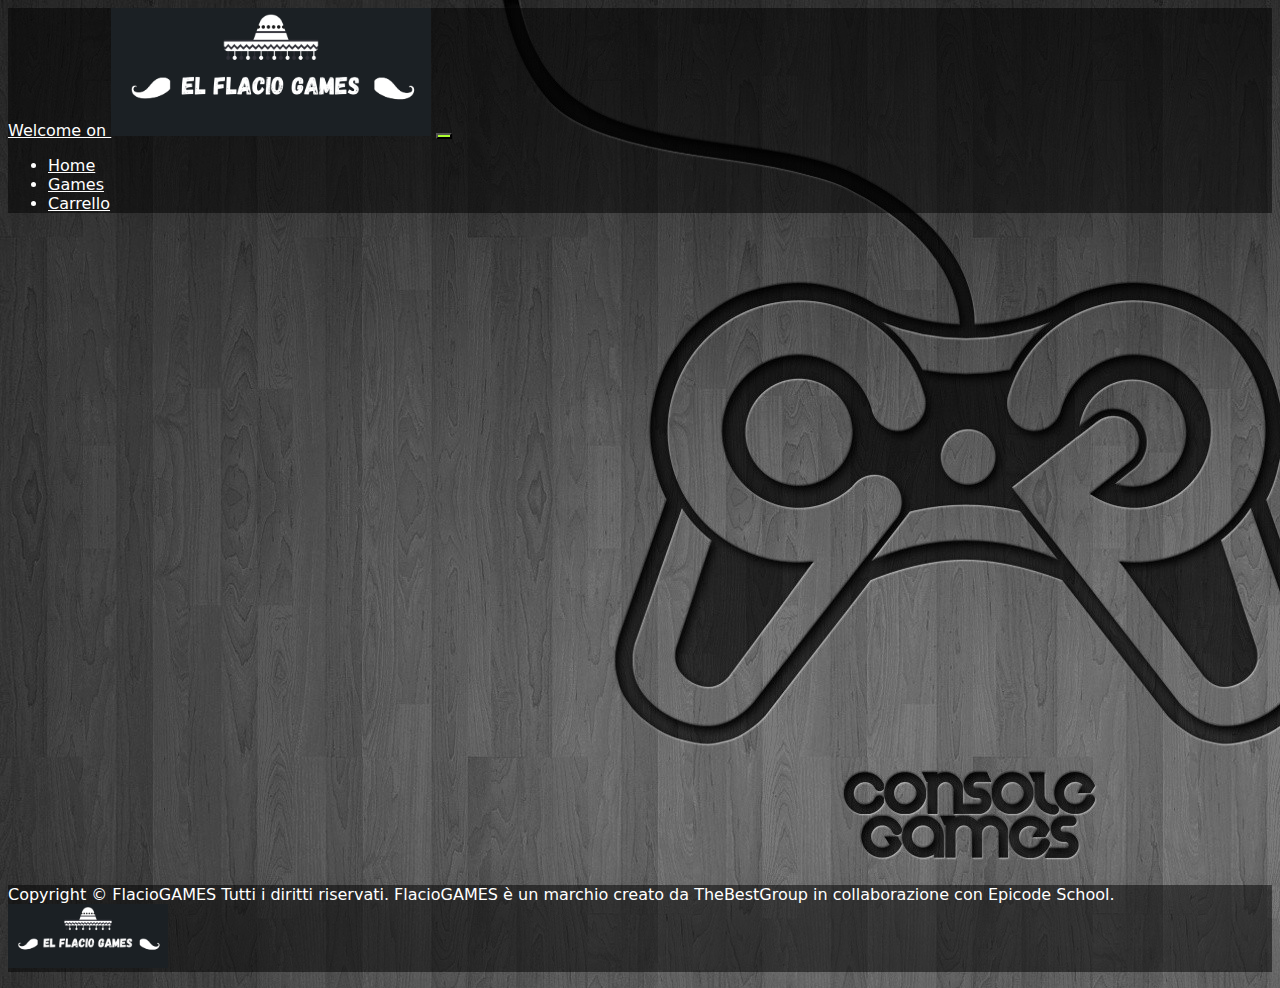
==== carrello.html @ ee1d00b6 "Initial commit" ====
<!DOCTYPE html>
<html lang="it">

<head>
  <meta charset="UTF-8">
  <meta http-equiv="X-UA-Compatible" content="IE=edge">
  <meta name="viewport" content="width=device-width, initial-scale=1.0">
  <title>E-Commerce - carrello</title>
  <link href="https://cdn.jsdelivr.net/npm/bootstrap@5.1.3/dist/css/bootstrap.min.css" rel="stylesheet"
    integrity="sha384-1BmE4kWBq78iYhFldvKuhfTAU6auU8tT94WrHftjDbrCEXSU1oBoqyl2QvZ6jIW3" crossorigin="anonymous">
  <link rel="stylesheet" href="assets/css/style.css">
</head>

<body>

  <header>
    <nav class="navbar navbar-expand-lg navbar-dark">
      <div class="container-fluid">
        <a class="navbar-brand" href="#">Welcome on <img id="logo" class="img-fluid rounded" style="width: 20em;"
              src="./assets/images/Logo.png" alt="Logo"></a>
        <button class="navbar-toggler" type="button" data-bs-toggle="collapse" data-bs-target="#navbarNav"
          aria-controls="navbarNav" aria-expanded="false" aria-label="Toggle navigation">
          <span class="navbar-toggler-icon"></span>
        </button>
        <div class="collapse navbar-collapse justify-content-end" id="navbarNav">
          <ul class="navbar-nav">
            <li class="nav-item">
              <a class="nav-link active" aria-current="page" href="index.html">Home</a>
            </li>
            <li class="nav-item">
              <a class="nav-link" aria-current="page" href="#">Games</a>
            </li>
            <li class="nav-item">
              <a class="nav-link" href="carrello.html">Carrello</a>
            </li>
          </ul>
        </div>
      </div>
    </nav>

  </header>

  <main style="height: 40em;">

  </main>



  <footer class="py-3">
    <p class="text-center text-white">Copyright &copy; <span>FlacioGAMES</span> Tutti i diritti riservati.
      <span>FlacioGAMES</span> è un marchio creato da TheBestGroup in collaborazione con <span>Epicode School</span>.
      <span><img class="img-fluid rounded" style="width: 10em;" src="./assets/images/Logo.png" alt="Logo"></span>
    </p>
  </footer>

  <!-- Bootstrap -->
  <script src="https://cdn.jsdelivr.net/npm/bootstrap@5.1.3/dist/js/bootstrap.bundle.min.js"
    integrity="sha384-ka7Sk0Gln4gmtz2MlQnikT1wXgYsOg+OMhuP+IlRH9sENBO0LRn5q+8nbTov4+1p" crossorigin="anonymous">
    </script>
  <!-- jQuery -->
  <script src="https://ajax.googleapis.com/ajax/libs/jquery/3.6.0/jquery.min.js"></script>
  <!-- JavaScript -->
  <script type="text/javascript" src="assets/js/script.js"></script>
</body>

</html>
---- assets/css/style.css ----
/* PRINCIPALE */
* {
    font-family: system-ui, sans-serif;
    font-size: 1rem;
    color: white;
}
input {
    color: black;
}
body {
    background: url('/assets/images/sfondo1.jpg');
}

nav, footer {
    background-color: #00000080;
}

/* PAGINA DI LOGIN */
#idLogin{
    width: 20em;
    background-color: #00000080;
    color: white;
    padding: 2em;
    box-shadow: 4px 4px 2px grey;
}

button {
    background-color: greenyellow;
}

#idLogin #entraBtn{
    width: 5em;
    margin: 0 auto;
}

* button:hover {
    cursor: pointer;
    transform: scale(1.1);
}

/* SEZIONE CARDS */
/* .card {
    margin-right: 0;
} 

@media screen and (min-width: 576px) {
    .card {
        margin-right: 16px;
    }
    .card:nth-child(2n) {
        margin-right: -16px;
    }

    .card:nth-child(3n) {
        margin-right: 16px;
    }

    .card:nth-child(4n) {
        margin-right: 16px;
    }
}

@media screen and (min-width: 768px) {
    .card:nth-child(2n) {
        margin-right: 16px;
    }
    .card:nth-child(3n) {
        margin-right: -32px;
    }

    .card:nth-child(4n) {
        margin-right: 16px;
    }
}

@media screen and (min-width: 992px) {
    .card:nth-child(2n) {
        margin-right: 16px;
    }
    .card:nth-child(3n) {
        margin-right: 16px;
    }
    .card:nth-child(4n) {
        margin-right: -48px;
    }
} */

.image-wrapper {
    position: relative;
}
.image-wrapper::before {
    content: "";
	float: left;
	padding-top: 100%; 
}
.image-wrapper img {
    float: left;
    object-fit: cover;
    max-width: 100%;
    height: 100%;
}

.card{
    border: 1px solid white;
}

.bkg-ps {
    background-color: #0000ff66;
}

.bkg-xbox {
    background-color: #00800094;
}

.bkg-nintendo {
    background-color: rgba(255, 0, 0, 0.466);
}

@media screen and (max-width: 440px){
    #logo {
        width: 5em!important;
    }
}
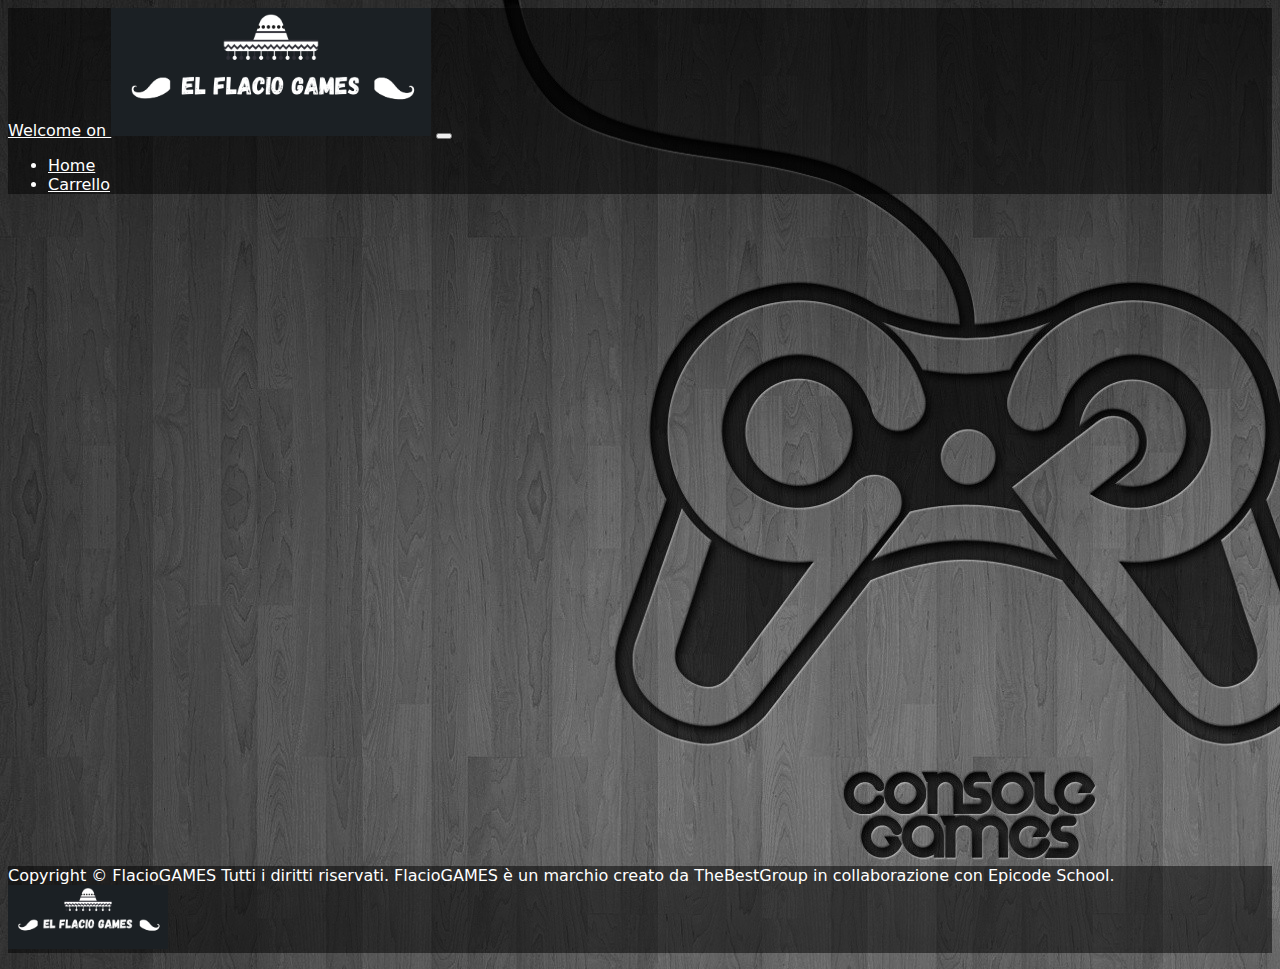
==== commit 33b1f707: "[FIX] Stili" ====
--- a/carrello.html
+++ b/carrello.html
@@ -26,9 +26,6 @@
           <ul class="navbar-nav">
             <li class="nav-item">
               <a class="nav-link active" aria-current="page" href="index.html">Home</a>
-            </li>
-            <li class="nav-item">
-              <a class="nav-link" aria-current="page" href="#">Games</a>
             </li>
             <li class="nav-item">
               <a class="nav-link" href="carrello.html">Carrello</a>
--- a/assets/css/style.css
+++ b/assets/css/style.css
@@ -15,6 +15,10 @@
     background-color: #00000080;
 }
 
+#pagCarr {
+    pointer-events: none;
+}
+
 /* PAGINA DI LOGIN */
 #idLogin{
     width: 20em;
@@ -24,8 +28,8 @@
     box-shadow: 4px 4px 2px grey;
 }
 
-button {
-    background-color: greenyellow;
+#paginaLogin {
+    height: 35em;
 }
 
 #idLogin #entraBtn{
@@ -39,51 +43,6 @@
 }
 
 /* SEZIONE CARDS */
-/* .card {
-    margin-right: 0;
-} 
-
-@media screen and (min-width: 576px) {
-    .card {
-        margin-right: 16px;
-    }
-    .card:nth-child(2n) {
-        margin-right: -16px;
-    }
-
-    .card:nth-child(3n) {
-        margin-right: 16px;
-    }
-
-    .card:nth-child(4n) {
-        margin-right: 16px;
-    }
-}
-
-@media screen and (min-width: 768px) {
-    .card:nth-child(2n) {
-        margin-right: 16px;
-    }
-    .card:nth-child(3n) {
-        margin-right: -32px;
-    }
-
-    .card:nth-child(4n) {
-        margin-right: 16px;
-    }
-}
-
-@media screen and (min-width: 992px) {
-    .card:nth-child(2n) {
-        margin-right: 16px;
-    }
-    .card:nth-child(3n) {
-        margin-right: 16px;
-    }
-    .card:nth-child(4n) {
-        margin-right: -48px;
-    }
-} */
 
 .image-wrapper {
     position: relative;
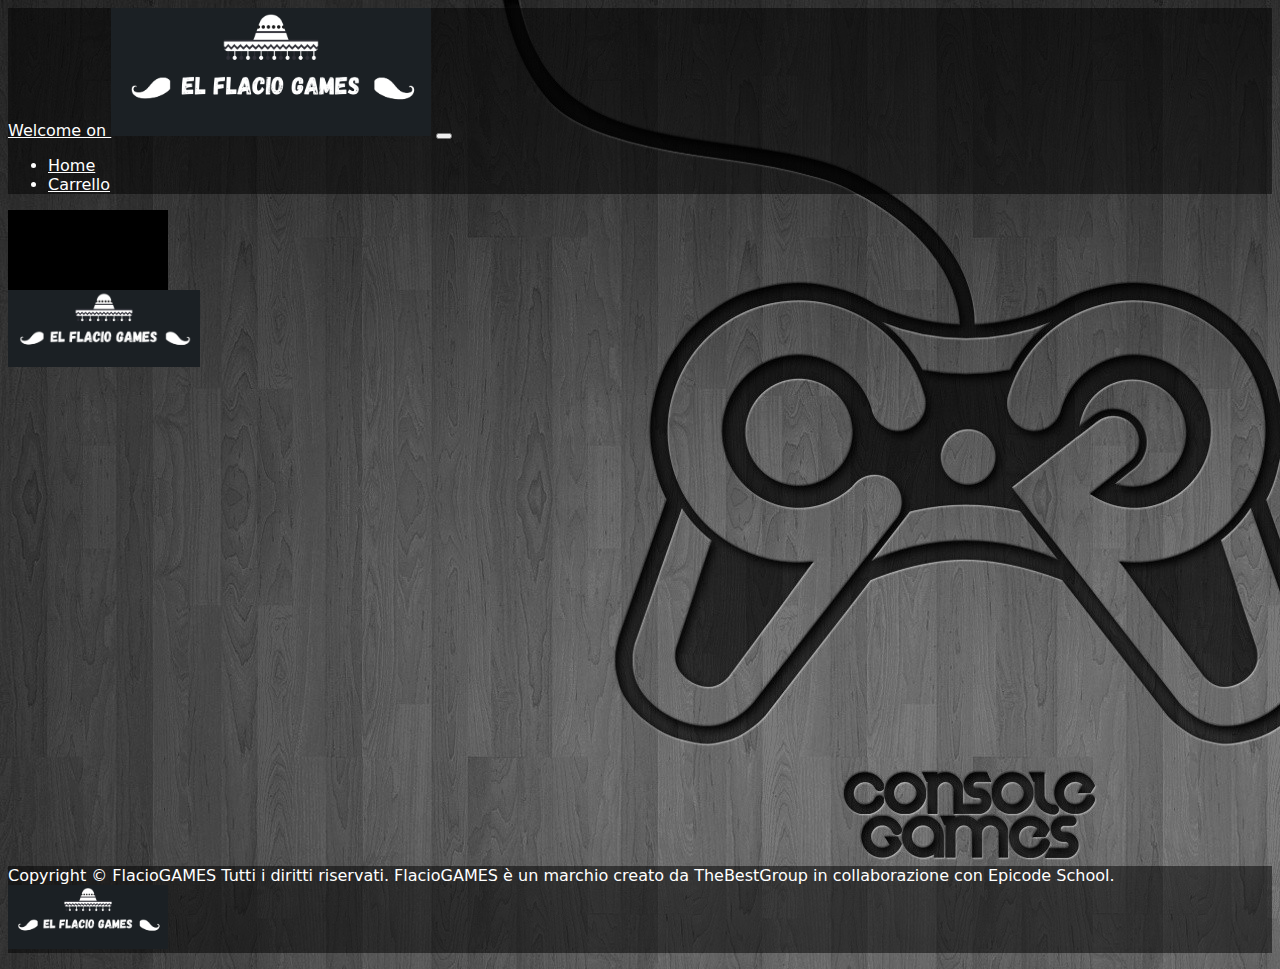
==== commit 05297a3e: "[FEAT] Funzionalità pressoché completate" ====
--- a/carrello.html
+++ b/carrello.html
@@ -17,7 +17,7 @@
     <nav class="navbar navbar-expand-lg navbar-dark">
       <div class="container-fluid">
         <a class="navbar-brand" href="#">Welcome on <img id="logo" class="img-fluid rounded" style="width: 20em;"
-              src="./assets/images/Logo.png" alt="Logo"></a>
+            src="./assets/images/Logo.png" alt="Logo"></a>
         <button class="navbar-toggler" type="button" data-bs-toggle="collapse" data-bs-target="#navbarNav"
           aria-controls="navbarNav" aria-expanded="false" aria-label="Toggle navigation">
           <span class="navbar-toggler-icon"></span>
@@ -38,7 +38,20 @@
   </header>
 
   <main style="height: 40em;">
+    <div class="container-fluid" id="appendiCarrello">
+    </div>
+    <div class="container">
+      <div class="row justify-content-center">
+        <div class="text-center" id="stampaPrezzoTotale">
+        </div>
+    </div>
+    <div class="row justify-content-center">
+      <img id="logo" class="img-fluid rounded" style="width: 12em;"
+      src="./assets/images/Logo.png" alt="Logo">
+    </div>
+    
 
+    </div>
   </main>
 
 
@@ -53,11 +66,11 @@
   <!-- Bootstrap -->
   <script src="https://cdn.jsdelivr.net/npm/bootstrap@5.1.3/dist/js/bootstrap.bundle.min.js"
     integrity="sha384-ka7Sk0Gln4gmtz2MlQnikT1wXgYsOg+OMhuP+IlRH9sENBO0LRn5q+8nbTov4+1p" crossorigin="anonymous">
-    </script>
+  </script>
   <!-- jQuery -->
   <script src="https://ajax.googleapis.com/ajax/libs/jquery/3.6.0/jquery.min.js"></script>
   <!-- JavaScript -->
-  <script type="text/javascript" src="assets/js/script.js"></script>
+  <script type="text/javascript" src="assets/js/carrello.js"></script>
 </body>
 
 </html>--- a/assets/css/style.css
+++ b/assets/css/style.css
@@ -79,4 +79,9 @@
     #logo {
         width: 5em!important;
     }
+}
+#stampaPrezzoTotale {
+    background-color: black;
+    width: 10em;
+    height: 5em;
 }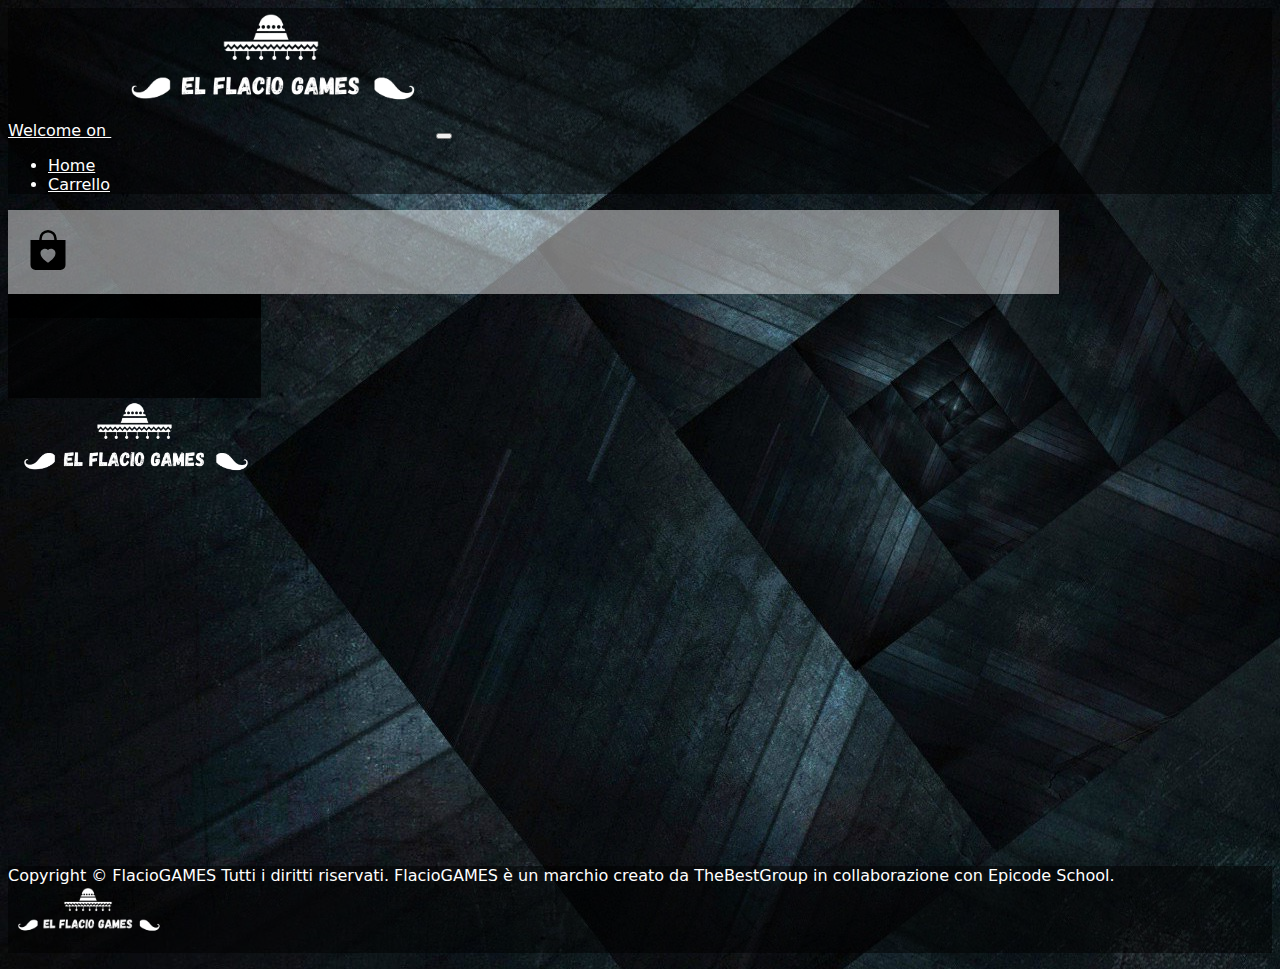
==== commit edcc4443: "[GRAFICA] Miglioramenti estetici" ====
--- a/carrello.html
+++ b/carrello.html
@@ -11,13 +11,13 @@
   <link rel="stylesheet" href="assets/css/style.css">
 </head>
 
-<body>
+<body id="paginaCarrello">
 
   <header>
-    <nav class="navbar navbar-expand-lg navbar-dark">
+    <nav class="navbar navbar-expand-lg navbar-dark mb-5">
       <div class="container-fluid">
-        <a class="navbar-brand" href="#">Welcome on <img id="logo" class="img-fluid rounded" style="width: 20em;"
-            src="./assets/images/Logo.png" alt="Logo"></a>
+        <a class="navbar-brand" href="#">Welcome on <img id="logo" class="logo2 img-fluid rounded" style="width: 20em;"
+            src="./assets/images/logo-transparent.png" alt="Logo"></a>
         <button class="navbar-toggler" type="button" data-bs-toggle="collapse" data-bs-target="#navbarNav"
           aria-controls="navbarNav" aria-expanded="false" aria-label="Toggle navigation">
           <span class="navbar-toggler-icon"></span>
@@ -25,10 +25,10 @@
         <div class="collapse navbar-collapse justify-content-end" id="navbarNav">
           <ul class="navbar-nav">
             <li class="nav-item">
-              <a class="nav-link active" aria-current="page" href="index.html">Home</a>
+              <a class="nav-link" aria-current="page" href="index.html">Home</a>
             </li>
             <li class="nav-item">
-              <a class="nav-link" href="carrello.html">Carrello</a>
+              <a class="nav-link active" href="carrello.html">Carrello</a>
             </li>
           </ul>
         </div>
@@ -38,18 +38,27 @@
   </header>
 
   <main style="height: 40em;">
-    <div class="container-fluid" id="appendiCarrello">
+    <div class="container-fluid rounded" id="contenitoreCarrello">
+      <div class="row mb-2">
+        <svg xmlns="http://www.w3.org/2000/svg" width="40" height="40" fill="black" class="bi bi-bag-heart-fill"
+          viewBox="0 0 16 16">
+          <path fill-rule="evenodd"
+            d="M10.5 3.5a2.5 2.5 0 0 0-5 0V4h5v-.5Zm1 0V4H15v10a2 2 0 0 1-2 2H3a2 2 0 0 1-2-2V4h3.5v-.5a3.5 3.5 0 1 1 7 0ZM8 7.993c1.664-1.711 5.825 1.283 0 5.132-5.825-3.85-1.664-6.843 0-5.132Z" />
+        </svg>
+      </div>
+      <div class="row justify-content-center" id="appendiCarrello">
+
+      </div>
     </div>
     <div class="container">
       <div class="row justify-content-center">
         <div class="text-center" id="stampaPrezzoTotale">
         </div>
-    </div>
-    <div class="row justify-content-center">
-      <img id="logo" class="img-fluid rounded" style="width: 12em;"
-      src="./assets/images/Logo.png" alt="Logo">
-    </div>
-    
+      </div>
+      <div class="row justify-content-center">
+        <img id="logo" class="img-fluid rounded" style="width: 20%;" src="./assets/images/logo-transparent.png" alt="Logo">
+      </div>
+
 
     </div>
   </main>
@@ -59,7 +68,7 @@
   <footer class="py-3">
     <p class="text-center text-white">Copyright &copy; <span>FlacioGAMES</span> Tutti i diritti riservati.
       <span>FlacioGAMES</span> è un marchio creato da TheBestGroup in collaborazione con <span>Epicode School</span>.
-      <span><img class="img-fluid rounded" style="width: 10em;" src="./assets/images/Logo.png" alt="Logo"></span>
+      <span><img class="logo2 img-fluid rounded" style="width: 10em;" src="./assets/images/logo-transparent.png" alt="Logo"></span>
     </p>
   </footer>
 
--- a/assets/css/style.css
+++ b/assets/css/style.css
@@ -4,14 +4,17 @@
     font-size: 1rem;
     color: white;
 }
+
 input {
     color: black;
 }
+
 body {
     background: url('/assets/images/sfondo1.jpg');
 }
 
-nav, footer {
+nav,
+footer {
     background-color: #00000080;
 }
 
@@ -20,7 +23,7 @@
 }
 
 /* PAGINA DI LOGIN */
-#idLogin{
+#idLogin {
     width: 20em;
     background-color: #00000080;
     color: white;
@@ -32,7 +35,7 @@
     height: 35em;
 }
 
-#idLogin #entraBtn{
+#idLogin #entraBtn {
     width: 5em;
     margin: 0 auto;
 }
@@ -47,11 +50,13 @@
 .image-wrapper {
     position: relative;
 }
+
 .image-wrapper::before {
     content: "";
-	float: left;
-	padding-top: 100%; 
-}
+    float: left;
+    padding-top: 100%;
+}
+
 .image-wrapper img {
     float: left;
     object-fit: cover;
@@ -59,7 +64,7 @@
     height: 100%;
 }
 
-.card{
+.card {
     border: 1px solid white;
 }
 
@@ -75,13 +80,261 @@
     background-color: rgba(255, 0, 0, 0.466);
 }
 
-@media screen and (max-width: 440px){
+@media screen and (max-width: 440px) {
     #logo {
-        width: 5em!important;
-    }
-}
+        width: 5em !important;
+    }
+}
+
+/* SEZIONE CARRELLO */
+#paginaCarrello{
+    background: url('/assets/images/sfondo-3.jpg');
+}
+
+#contenitoreCarrello {
+    background-color: rgba(255, 255, 255, 0.465);
+    width: 80%;
+    padding: 20px;
+}
+
 #stampaPrezzoTotale {
-    background-color: black;
-    width: 10em;
+    background-color: #000000b0;
+    width: 20%;
     height: 5em;
+    border-top: 1.5em solid #000000b0;
+}
+
+/* SEZIONE ANIMAZIONI */
+.logo1 {
+    border-radius: 6em;
+    background-color: #0000006b;
+    -webkit-animation: bounce-top 0.9s both;
+    animation: bounce-top 0.9s both;
+}
+
+/* ANIMAZIONE BOUNCE */
+@-webkit-keyframes bounce-top {
+    0% {
+        -webkit-transform: translateY(-45px);
+        transform: translateY(-45px);
+        -webkit-animation-timing-function: ease-in;
+        animation-timing-function: ease-in;
+        opacity: 1;
+    }
+
+    24% {
+        opacity: 1;
+    }
+
+    40% {
+        -webkit-transform: translateY(-24px);
+        transform: translateY(-24px);
+        -webkit-animation-timing-function: ease-in;
+        animation-timing-function: ease-in;
+    }
+
+    65% {
+        -webkit-transform: translateY(-12px);
+        transform: translateY(-12px);
+        -webkit-animation-timing-function: ease-in;
+        animation-timing-function: ease-in;
+    }
+
+    82% {
+        -webkit-transform: translateY(-6px);
+        transform: translateY(-6px);
+        -webkit-animation-timing-function: ease-in;
+        animation-timing-function: ease-in;
+    }
+
+    93% {
+        -webkit-transform: translateY(-4px);
+        transform: translateY(-4px);
+        -webkit-animation-timing-function: ease-in;
+        animation-timing-function: ease-in;
+    }
+
+    25%,
+    55%,
+    75%,
+    87% {
+        -webkit-transform: translateY(0px);
+        transform: translateY(0px);
+        -webkit-animation-timing-function: ease-out;
+        animation-timing-function: ease-out;
+    }
+
+    100% {
+        -webkit-transform: translateY(0px);
+        transform: translateY(0px);
+        -webkit-animation-timing-function: ease-out;
+        animation-timing-function: ease-out;
+        opacity: 1;
+    }
+}
+
+@keyframes bounce-top {
+    0% {
+        -webkit-transform: translateY(-45px);
+        transform: translateY(-45px);
+        -webkit-animation-timing-function: ease-in;
+        animation-timing-function: ease-in;
+        opacity: 1;
+    }
+
+    24% {
+        opacity: 1;
+    }
+
+    40% {
+        -webkit-transform: translateY(-24px);
+        transform: translateY(-24px);
+        -webkit-animation-timing-function: ease-in;
+        animation-timing-function: ease-in;
+    }
+
+    65% {
+        -webkit-transform: translateY(-12px);
+        transform: translateY(-12px);
+        -webkit-animation-timing-function: ease-in;
+        animation-timing-function: ease-in;
+    }
+
+    82% {
+        -webkit-transform: translateY(-6px);
+        transform: translateY(-6px);
+        -webkit-animation-timing-function: ease-in;
+        animation-timing-function: ease-in;
+    }
+
+    93% {
+        -webkit-transform: translateY(-4px);
+        transform: translateY(-4px);
+        -webkit-animation-timing-function: ease-in;
+        animation-timing-function: ease-in;
+    }
+
+    25%,
+    55%,
+    75%,
+    87% {
+        -webkit-transform: translateY(0px);
+        transform: translateY(0px);
+        -webkit-animation-timing-function: ease-out;
+        animation-timing-function: ease-out;
+    }
+
+    100% {
+        -webkit-transform: translateY(0px);
+        transform: translateY(0px);
+        -webkit-animation-timing-function: ease-out;
+        animation-timing-function: ease-out;
+        opacity: 1;
+    }
+}
+
+/* ANIMAZIONE ROTATE */
+.logo2 {
+    -webkit-animation: rotate-center 0.6s ease-in-out both;
+    animation: rotate-center 0.6s ease-in-out both;
+}
+
+@-webkit-keyframes rotate-center {
+    0% {
+        -webkit-transform: rotate(0);
+        transform: rotate(0);
+    }
+
+    100% {
+        -webkit-transform: rotate(360deg);
+        transform: rotate(360deg);
+    }
+}
+
+@keyframes rotate-center {
+    0% {
+        -webkit-transform: rotate(0);
+        transform: rotate(0);
+    }
+
+    100% {
+        -webkit-transform: rotate(360deg);
+        transform: rotate(360deg);
+    }
+}
+
+/* ANIMAZIONE ROLL */
+.carrellini {
+    -webkit-animation: roll-in-left 1s ease-out both;
+    animation: roll-in-left 1s ease-out both;
+}
+
+@-webkit-keyframes roll-in-left {
+    0% {
+        -webkit-transform: translateX(-800px) rotate(-540deg);
+        transform: translateX(-800px) rotate(-540deg);
+        opacity: 0;
+    }
+
+    100% {
+        -webkit-transform: translateX(0) rotate(0deg);
+        transform: translateX(0) rotate(0deg);
+        opacity: 1;
+    }
+}
+
+@keyframes roll-in-left {
+    0% {
+        -webkit-transform: translateX(-800px) rotate(-540deg);
+        transform: translateX(-800px) rotate(-540deg);
+        opacity: 0;
+    }
+
+    100% {
+        -webkit-transform: translateX(0) rotate(0deg);
+        transform: translateX(0) rotate(0deg);
+        opacity: 1;
+    }
+}
+
+/* ANIMAZIONE SLIDE-IN */
+#logo {
+    -webkit-animation: slide-in-elliptic-top-fwd 0.7s cubic-bezier(0.250, 0.460, 0.450, 0.940) both;
+    animation: slide-in-elliptic-top-fwd 0.7s cubic-bezier(0.250, 0.460, 0.450, 0.940) both;
+}
+
+@-webkit-keyframes slide-in-elliptic-top-fwd {
+    0% {
+        -webkit-transform: translateY(-600px) rotateX(-30deg) scale(0);
+        transform: translateY(-600px) rotateX(-30deg) scale(0);
+        -webkit-transform-origin: 50% 100%;
+        transform-origin: 50% 100%;
+        opacity: 0;
+    }
+
+    100% {
+        -webkit-transform: translateY(0) rotateX(0) scale(1);
+        transform: translateY(0) rotateX(0) scale(1);
+        -webkit-transform-origin: 50% 1400px;
+        transform-origin: 50% 1400px;
+        opacity: 1;
+    }
+}
+
+@keyframes slide-in-elliptic-top-fwd {
+    0% {
+        -webkit-transform: translateY(-600px) rotateX(-30deg) scale(0);
+        transform: translateY(-600px) rotateX(-30deg) scale(0);
+        -webkit-transform-origin: 50% 100%;
+        transform-origin: 50% 100%;
+        opacity: 0;
+    }
+
+    100% {
+        -webkit-transform: translateY(0) rotateX(0) scale(1);
+        transform: translateY(0) rotateX(0) scale(1);
+        -webkit-transform-origin: 50% 1400px;
+        transform-origin: 50% 1400px;
+        opacity: 1;
+    }
 }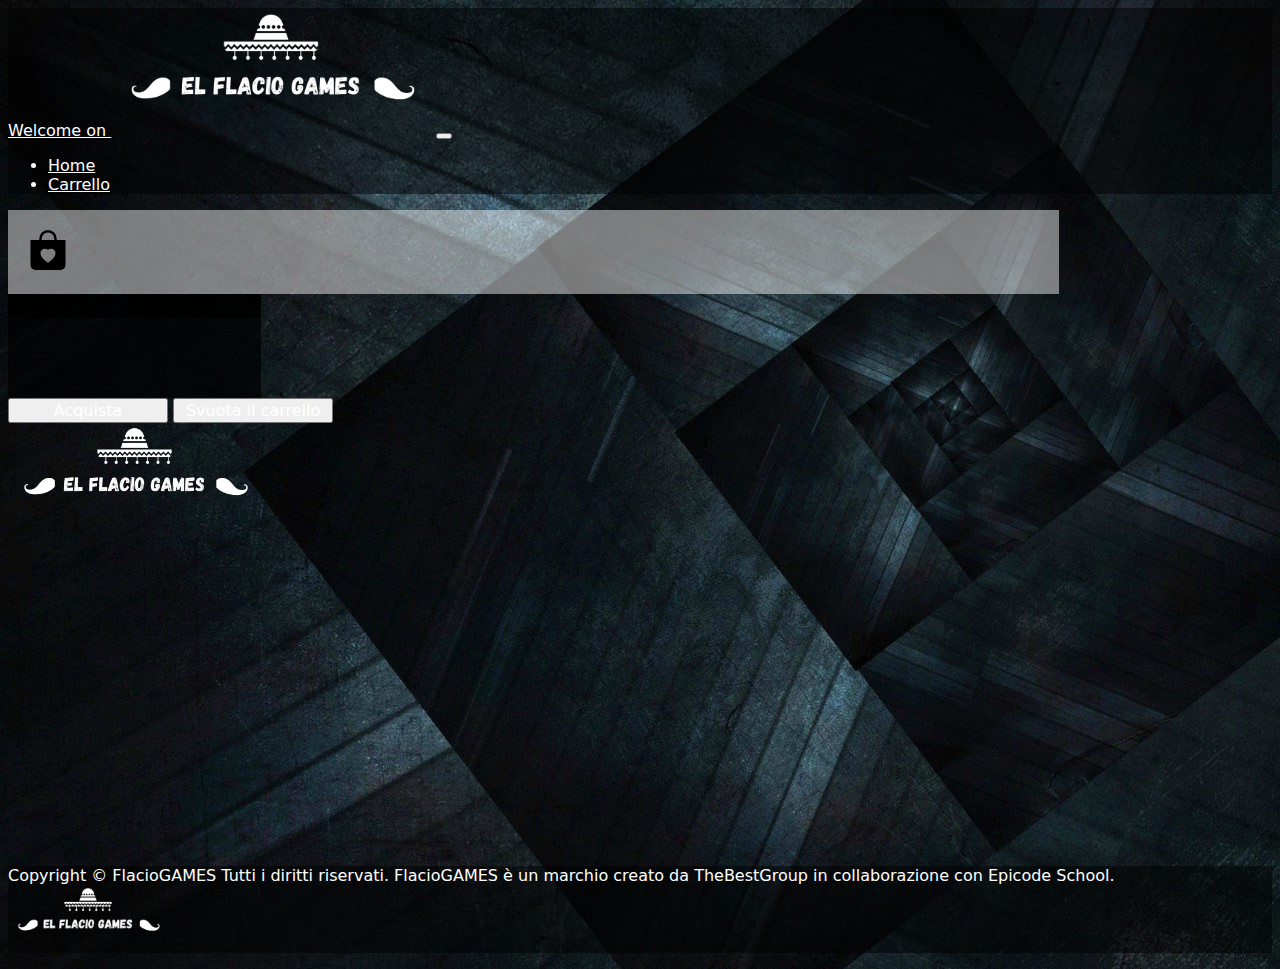
==== commit bbdddda8: "[FEAT] Carrello" ====
--- a/carrello.html
+++ b/carrello.html
@@ -56,8 +56,13 @@
         </div>
       </div>
       <div class="row justify-content-center">
+        <button class="btn-primary rounded mx-1" type="button" id="acquista">Acquista</button>
+        <button class="btn-primary rounded" type="button" id="svuota">Svuota il carrello</button>
+      </div>
+      <div class="row justify-content-center">
         <img id="logo" class="img-fluid rounded" style="width: 20%;" src="./assets/images/logo-transparent.png" alt="Logo">
       </div>
+     
 
 
     </div>
--- a/assets/css/style.css
+++ b/assets/css/style.css
@@ -87,6 +87,9 @@
 }
 
 /* SEZIONE CARRELLO */
+#svuota, #acquista {
+    width: 10em;
+}
 #paginaCarrello{
     background: url('/assets/images/sfondo-3.jpg');
 }
